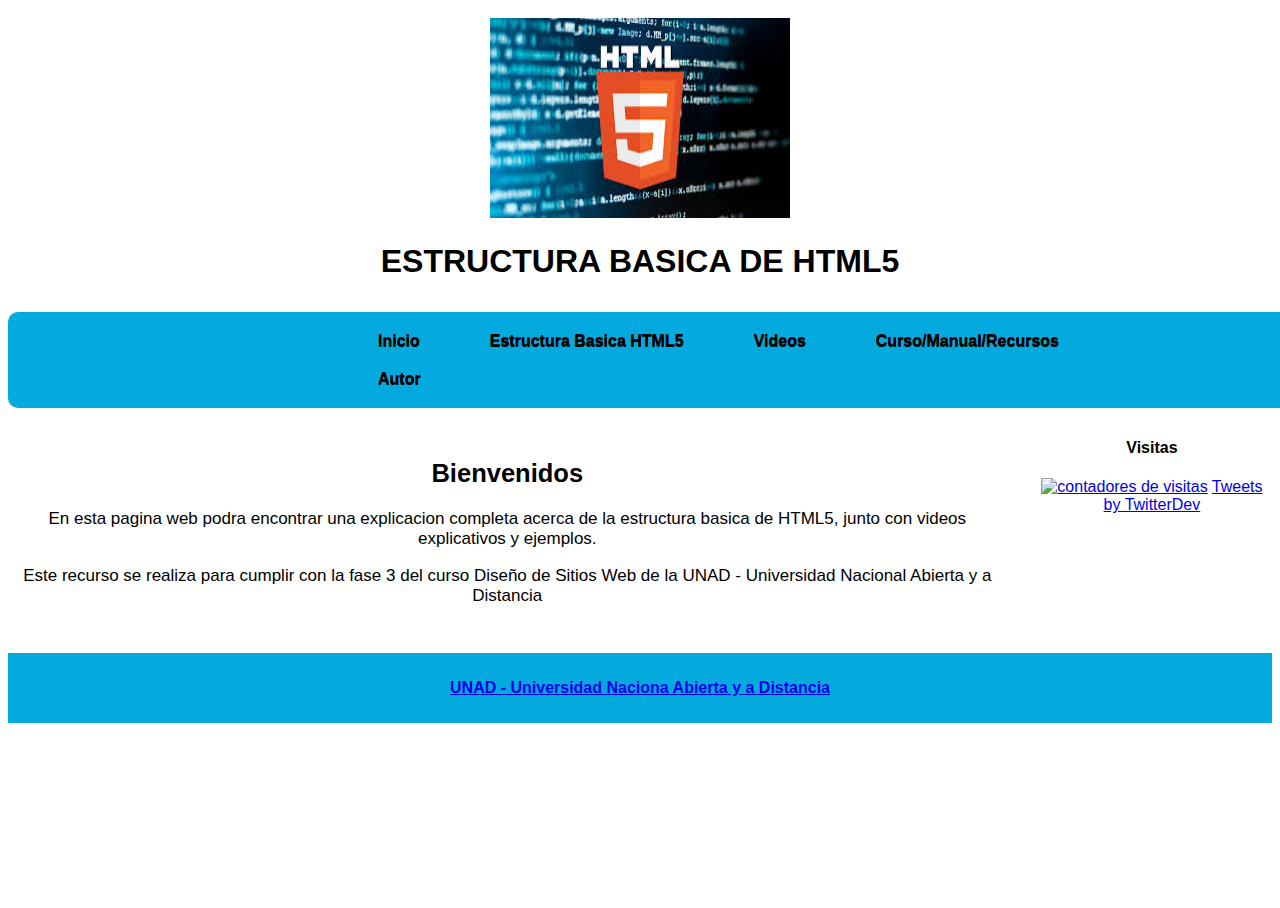
==== index.html @ 45d85e59 "Add files via upload" ====
<!DOCTYPE html>
<html>
<head>
    <meta http-equiv="Content-Type" content="text/html; charset=utf-8"/>
    <title>Estructura basica de HTML5</title>
    <link rel="stylesheet" href="CSS/estilo.css">	    
</head>

<body>
 
    <!-- Cabecera -->
    <header>
        <img src="IMG/Html5.jpg" width="300" height="200" alt="logo"/> 
        <h1>ESTRUCTURA BASICA DE HTML5</h1>
    </header>

    <!-- Menus-->
    <nav>
        <ul>
            <li><a href="index.html">Inicio</a></li>
            <li><a href="estructura.html">Estructura Basica HTML5</a></li>
            <li><a href="videos.html">Videos</a></li>
            <li><a href="cursos.html">Curso/Manual/Recursos</a></li>
            <li><a href="autor.html">Autor</a></li>
        </ul>
    </nav>

    <!-- Contenido -->
    <section>
        <div>
            <h2>Bienvenidos</h2>
        </div>
        <p>En esta pagina web podra encontrar una explicacion completa acerca de la estructura basica de HTML5, junto con videos explicativos y ejemplos.</p>
        <p>Este recurso se realiza para cumplir con la fase 3 del curso Diseño de Sitios Web de la UNAD - Universidad Nacional Abierta y a Distancia</p>
    </section>

    <!-- Contenido relacionado-->
    <aside>
        <p><h4>Visitas</h4></p>
        <a href="https://www.contadorvisitasgratis.com" title="contadores de visitas"><img src="https://counter10.wheredoyoucomefrom.ovh/private/contadorvisitasgratis.php?c=lr67km6xnwl3sc2dp8pyw75ntgpmt17f" border="0" title="contadores de visitas" alt="contadores de visitas"></a>
        <a class="twitter-timeline" data-height="200" data-theme="dark" data-link-color="#2B7BB9" href="https://twitter.com/UniversidadUNAD">Tweets by TwitterDev</a> <script async src="https://platform.twitter.com/widgets.js" charset="utf-8"></script>
    </aside>

    <!-- Pie de pagina -->
    <footer>
        <h4><a href="https://www.unad.edu.co/">UNAD - Universidad Naciona Abierta y a Distancia</a></h4>              
    </footer>

</body>
</html>
---- CSS/estilo.css ----
html,body {
    height:100%;
    background: white;
}

header {
    display:block;
    background: white;
    padding:10px 0px;
    text-align: center;
    font-family: Arial, Helvetica, sans-serif;
}

nav{
    /*Bordes redondeados*/
    border-radius:10px;
    background: rgb(4, 170, 221);
    overflow:hidden;
    padding:10px;
    width:100%;
}

nav ul{
    list-style:none;
    margin:0 100px 0 350px;
    padding:0;
}

nav ul li{
    /*Bordes redondeados*/
    border-radius:5px;
    float:left;
    font-family:Arial, Helvetica, sans-serif;
    font-size:16px;
    font-weight:bold;
    margin-right:50px;
    text-align:center;
    /*Sombras para texto*/
    text-shadow: 0px 1px 0px black;
}

nav ul li:hover{
    background: gray;
    border:1px solid black;
}

nav ul li a{
    color: black;
    display:block;
    padding:10px;
    text-decoration:none;
    /*Transiciones*/
    -webkit-transition: 0.4s linear all;
    -moz-transition: 0.4s linear all;
    -o-transition: 0.4s linear all;
    transition: 0.4s linear all;
}

nav ul li a:hover {
    color:#000;
}

section {
    width: 79%;
    background:white;
    float: left;
    overflow: auto;
    padding-bottom:30px;
    padding-top:30px;
    font-family: Arial, Helvetica, sans-serif;
    font-size: 17px;
    text-align: center;
}

#estructuratext {
    text-align: justify;
}

#italic {
    font-style: italic;
    text-align: justify;
}

aside {
    float: right;
    width: 19%;
    font-family: Arial, Helvetica, sans-serif;
    text-align: center;
    color: black;
    padding: 10px 0 0 0;
}

footer {
    position: center;
    height: 60px; 
    padding: 5px;
    clear: both;
    background:  rgb(4, 170, 221);
    text-align: center;
    color: #fff;
    font-family: Arial, Helvetica, sans-serif;
}

figure {
    display: table; margin: 0 auto;
    font-size: 12px;
}
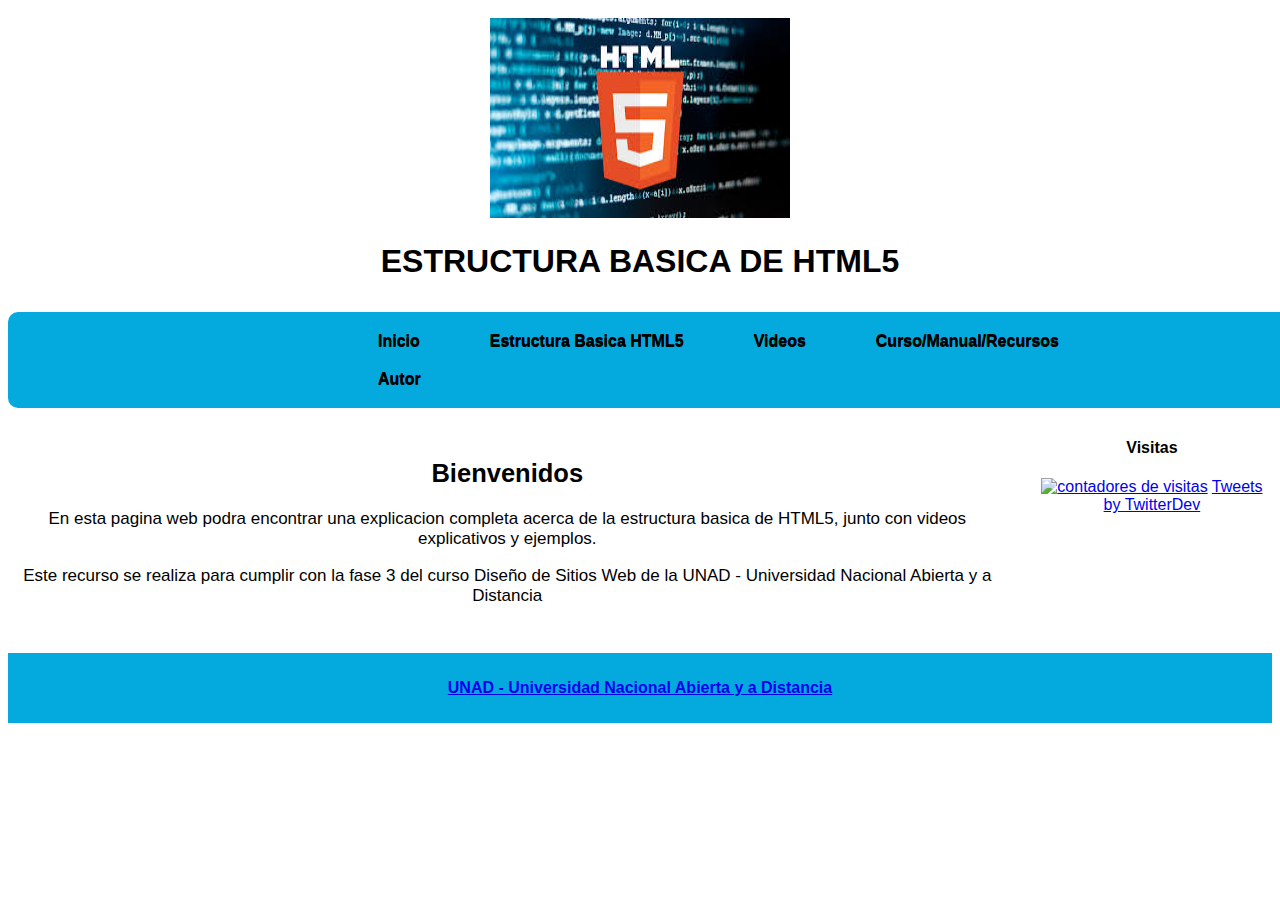
==== commit bf17e79d: "Add files via upload" ====
--- a/index.html
+++ b/index.html
@@ -43,7 +43,7 @@
 
     <!-- Pie de pagina -->
     <footer>
-        <h4><a href="https://www.unad.edu.co/">UNAD - Universidad Naciona Abierta y a Distancia</a></h4>              
+        <h4><a href="https://www.unad.edu.co/" target=»_blank»>UNAD - Universidad Nacional Abierta y a Distancia</a></h4>              
     </footer>
 
 </body>
